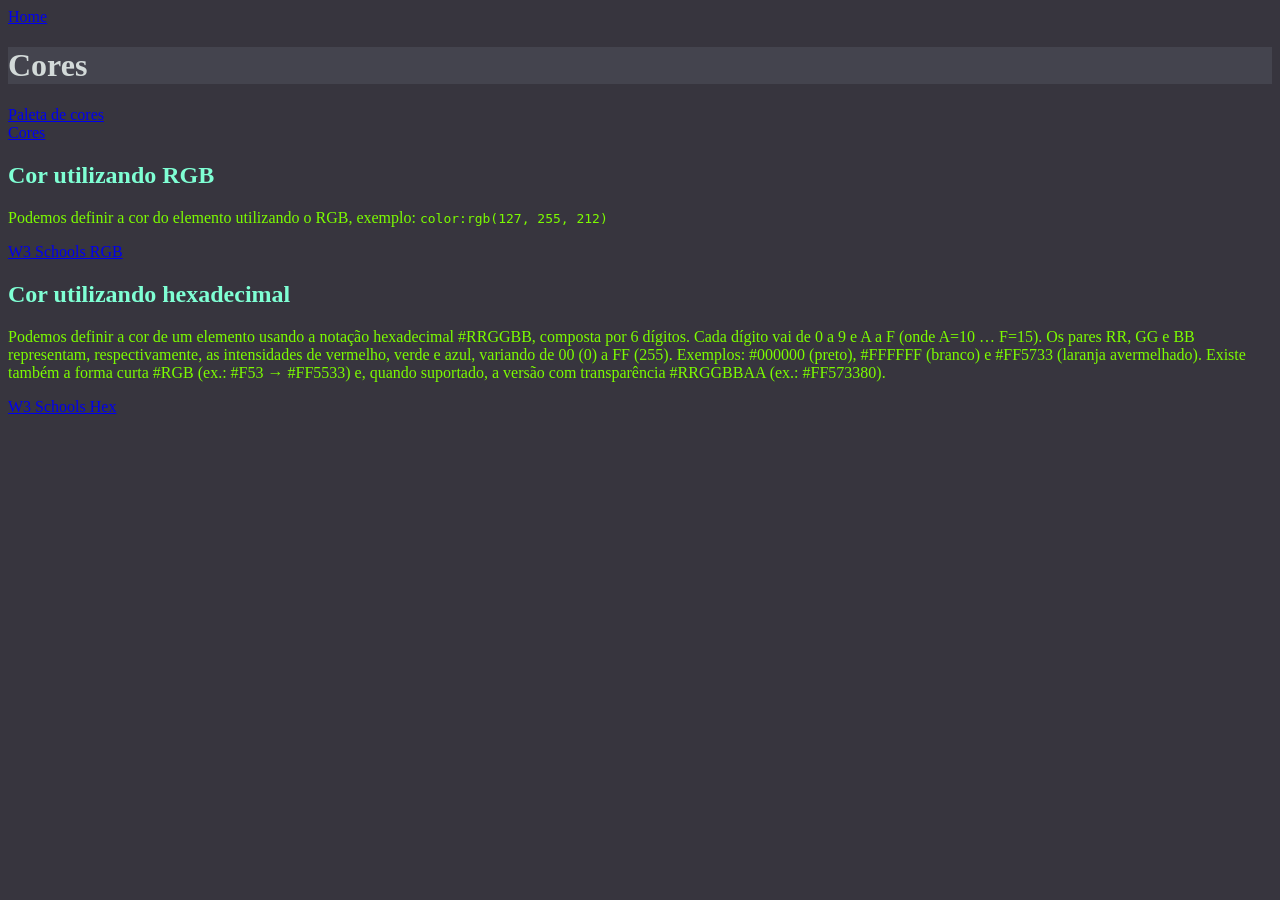
==== public/cores.html @ adf913a1 "Adicionado pagina cores" ====
<!DOCTYPE html>
<html lang="pt-br">
<head>
    <meta charset="UTF-8">
    <meta name="viewport" content="width=device-width, initial-scale=1.0">
    <title>Cores</title>

    <style>
        h1{color: #D3DAD9;
        background-color:#44444E}
    </style>

    <link rel="stylesheet" href="cores.css">
</head>
<body>
    <a href="../index.html">Home</a>

    <h1>Cores</h1>

    <a href="https://colorhunt.co" target="_blank">Paleta de cores</a>
    <br>
    <a href="https://www.w3schools.com/W3CSS/w3css_colors.asp" target="_blank">Cores</a>

    <h2>Cor utilizando RGB</h2>

    <p>Podemos definir a cor do elemento utilizando o RGB, exemplo:
        <code>color:rgb(127, 255, 212)</code></p>
        <a href="https://www.w3schools.com/css/css_colors_rgb.asp" target="_blank">W3 Schools RGB</a>

    <h2>Cor utilizando hexadecimal</h2>
    <p>Podemos definir a cor de um elemento usando a notação hexadecimal #RRGGBB, composta por 6 dígitos. Cada dígito vai de 0 a 9 e A a F (onde A=10 … F=15). Os pares RR, GG e BB representam, respectivamente, as intensidades de vermelho, verde e azul, variando de 00 (0) a FF (255). Exemplos: #000000 (preto), #FFFFFF (branco) e #FF5733 (laranja avermelhado). Existe também a forma curta #RGB (ex.: #F53 → #FF5533) e, quando suportado, a versão com transparência #RRGGBBAA (ex.: #FF573380).</p>

    <a href="https://www.w3schools.com/css/css_colors_hex.asp" target="_blank">W3 Schools Hex</a>

    
</body>
</html>
---- public/cores.css ----
h2{
    color: rgb(127, 255, 212);
}
p{
    color: lawngreen;
}
body{
    background-color: #37353E;
}
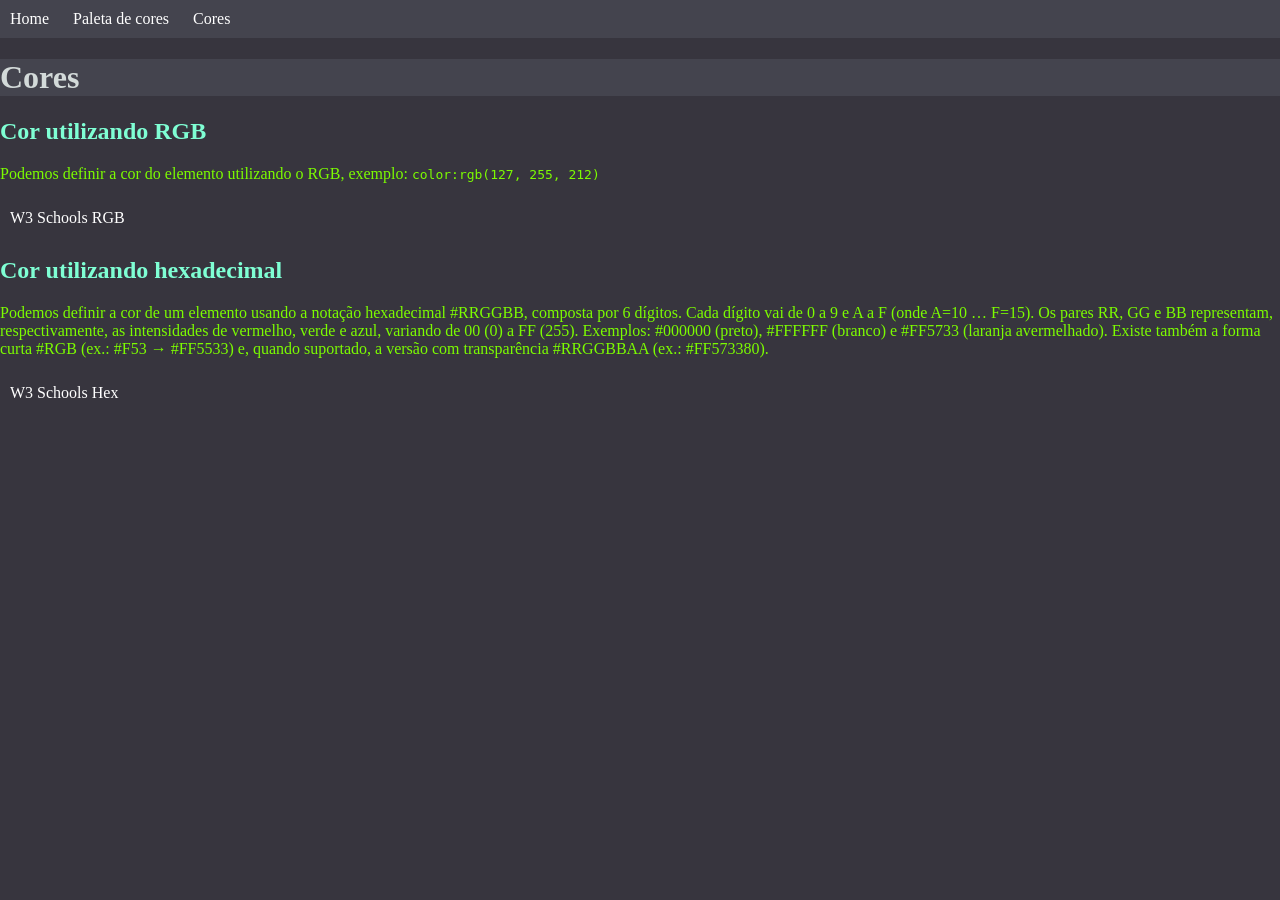
==== commit c6be0647: "personalização das navegações" ====
--- a/public/cores.html
+++ b/public/cores.html
@@ -1,37 +1,50 @@
 <!DOCTYPE html>
 <html lang="pt-br">
+
 <head>
     <meta charset="UTF-8">
     <meta name="viewport" content="width=device-width, initial-scale=1.0">
     <title>Cores</title>
 
     <style>
-        h1{color: #D3DAD9;
-        background-color:#44444E}
+        h1 {
+            color: #D3DAD9;
+            background-color: #44444E
+        }
     </style>
 
     <link rel="stylesheet" href="cores.css">
 </head>
+
 <body>
-    <a href="../index.html">Home</a>
+    <div>
+
+        <a href="../index.html">Home</a>
+        <a href="https://colorhunt.co" target="_blank">Paleta de cores</a>
+        <a href="https://www.w3schools.com/W3CSS/w3css_colors.asp" target="_blank">Cores</a>
+
+    </div>
 
     <h1>Cores</h1>
 
-    <a href="https://colorhunt.co" target="_blank">Paleta de cores</a>
-    <br>
-    <a href="https://www.w3schools.com/W3CSS/w3css_colors.asp" target="_blank">Cores</a>
 
     <h2>Cor utilizando RGB</h2>
 
     <p>Podemos definir a cor do elemento utilizando o RGB, exemplo:
-        <code>color:rgb(127, 255, 212)</code></p>
-        <a href="https://www.w3schools.com/css/css_colors_rgb.asp" target="_blank">W3 Schools RGB</a>
+        <code>color:rgb(127, 255, 212)</code>
+    </p>
+    <a href="https://www.w3schools.com/css/css_colors_rgb.asp" target="_blank">W3 Schools RGB</a>
 
     <h2>Cor utilizando hexadecimal</h2>
-    <p>Podemos definir a cor de um elemento usando a notação hexadecimal #RRGGBB, composta por 6 dígitos. Cada dígito vai de 0 a 9 e A a F (onde A=10 … F=15). Os pares RR, GG e BB representam, respectivamente, as intensidades de vermelho, verde e azul, variando de 00 (0) a FF (255). Exemplos: #000000 (preto), #FFFFFF (branco) e #FF5733 (laranja avermelhado). Existe também a forma curta #RGB (ex.: #F53 → #FF5533) e, quando suportado, a versão com transparência #RRGGBBAA (ex.: #FF573380).</p>
+    <p>Podemos definir a cor de um elemento usando a notação hexadecimal #RRGGBB, composta por 6 dígitos. Cada dígito
+        vai de 0 a 9 e A a F (onde A=10 … F=15). Os pares RR, GG e BB representam, respectivamente, as intensidades de
+        vermelho, verde e azul, variando de 00 (0) a FF (255). Exemplos: #000000 (preto), #FFFFFF (branco) e #FF5733
+        (laranja avermelhado). Existe também a forma curta #RGB (ex.: #F53 → #FF5533) e, quando suportado, a versão com
+        transparência #RRGGBBAA (ex.: #FF573380).</p>
 
     <a href="https://www.w3schools.com/css/css_colors_hex.asp" target="_blank">W3 Schools Hex</a>
 
-    
+
 </body>
+
 </html>
--- a/public/cores.css
+++ b/public/cores.css
@@ -1,9 +1,26 @@
+body{
+    margin: 0;
+    padding: 0;
+    background-color: #37353E;
+}
+
 h2{
     color: rgb(127, 255, 212);
 }
 p{
     color: lawngreen;
 }
-body{
-    background-color: #37353E;
+a{
+    color: #FFF;
+    text-decoration: none;
+    display: inline-block;
+    padding: 10px;
+    
+}
+a:hover{
+    color: orangered;
+}
+div{
+    background-color: #44444E;
+    
 }
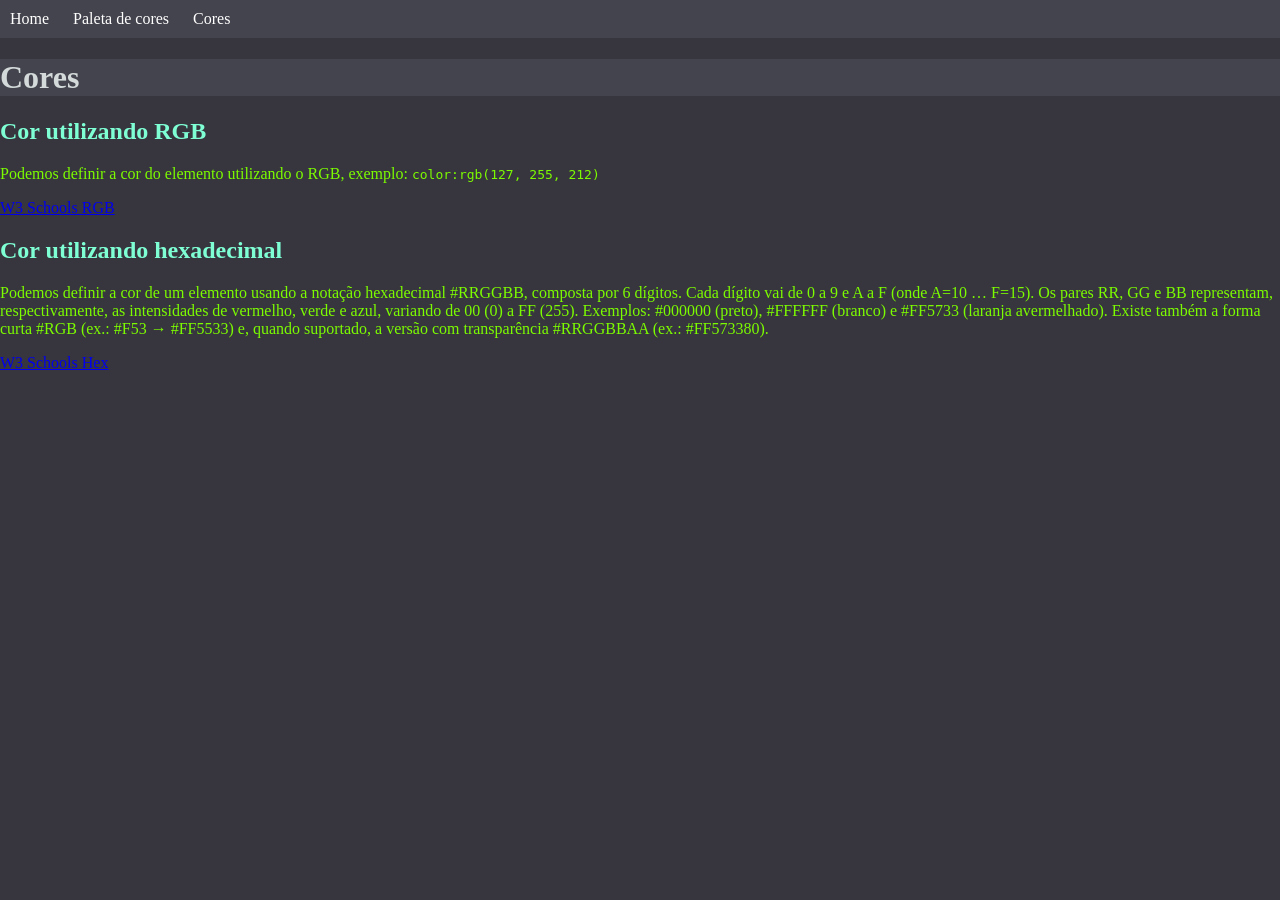
==== commit bcbecb5f: "adicionado o icone do sistema e a pagina dos seletores" ====
--- a/public/cores.html
+++ b/public/cores.html
@@ -5,6 +5,7 @@
     <meta charset="UTF-8">
     <meta name="viewport" content="width=device-width, initial-scale=1.0">
     <title>Cores</title>
+    <link rel="shortcut icon" href="../assets/images/favicon.ico" type="image/x-icon">
 
     <style>
         h1 {
--- a/public/cores.css
+++ b/public/cores.css
@@ -1,26 +1,30 @@
-body{
+body {
     margin: 0;
     padding: 0;
     background-color: #37353E;
 }
 
-h2{
+h2 {
     color: rgb(127, 255, 212);
 }
-p{
+
+p {
     color: lawngreen;
 }
-a{
-    color: #FFF;
-    text-decoration: none;
-    display: inline-block;
-    padding: 10px;
-    
-}
-a:hover{
-    color: orangered;
-}
-div{
+
+div {
     background-color: #44444E;
-    
+
+
+    a {
+        color: #FFF;
+        text-decoration: none;
+        display: inline-block;
+        padding: 10px;
+
+    }
+
+    a:hover {
+        color: orangered;
+    }
 }
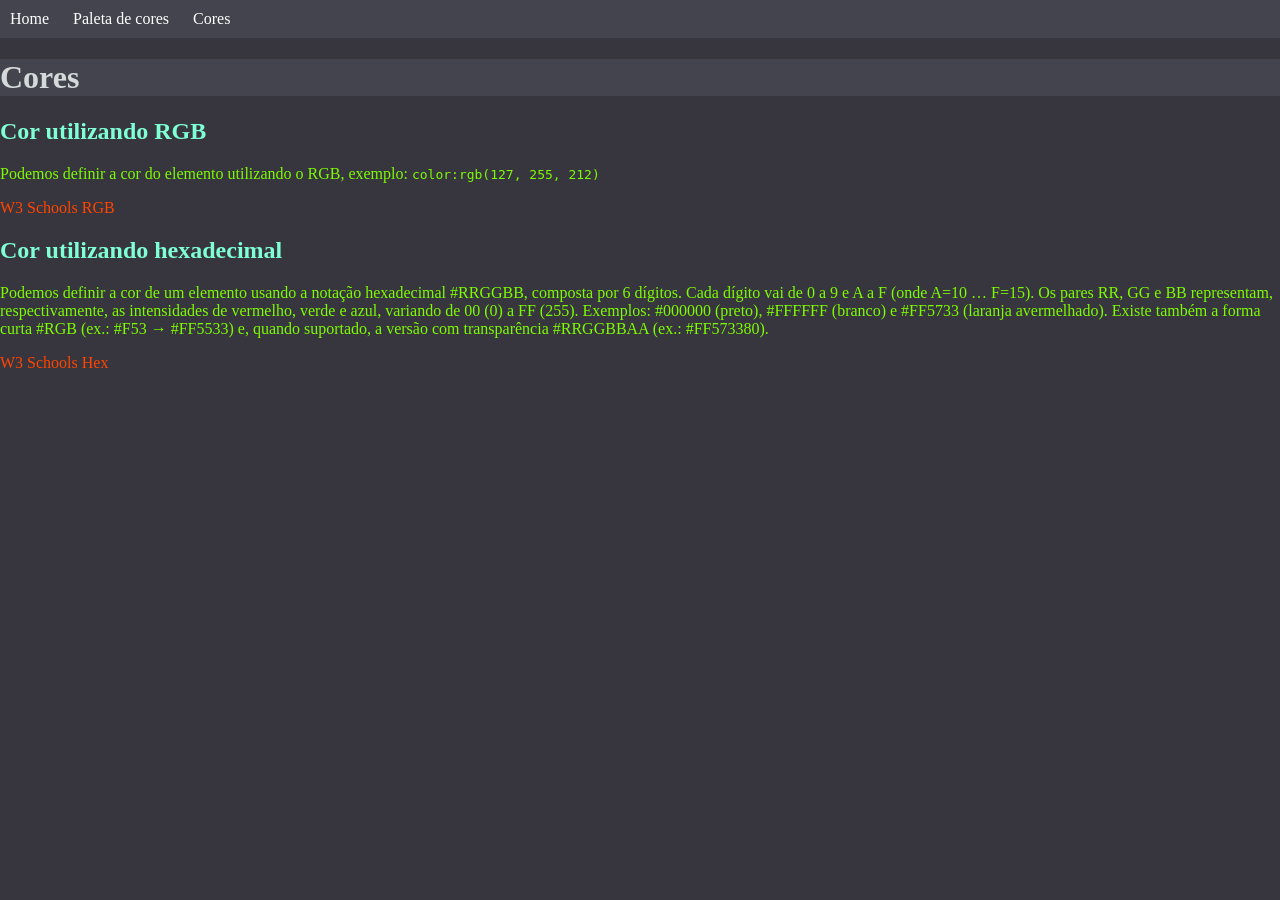
==== commit 006b0eeb: "adicionado a pagina de bordas" ====
--- a/public/cores.html
+++ b/public/cores.html
@@ -14,7 +14,7 @@
         }
     </style>
 
-    <link rel="stylesheet" href="cores.css">
+    <link rel="stylesheet" href="../assets/css/cores.css">
 </head>
 
 <body>
--- a/assets/css/cores.css
+++ b/assets/css/cores.css
@@ -0,0 +1,39 @@
+body {
+    margin: 0;
+    padding: 0;
+    background-color: #37353E;
+}
+
+h2 {
+    color: rgb(127, 255, 212);
+}
+
+p {
+    color: lawngreen;
+}
+
+div {
+    background-color: #44444E;
+
+
+    a {
+        color: #FFF;
+        text-decoration: none;
+        display: inline-block;
+        padding: 10px;
+
+    }
+
+    a:hover {
+        color: orangered;
+    }
+}
+
+a{
+    text-decoration: none;
+    color: orangered;
+}
+
+a:hover{
+    color: #FFF;
+}
